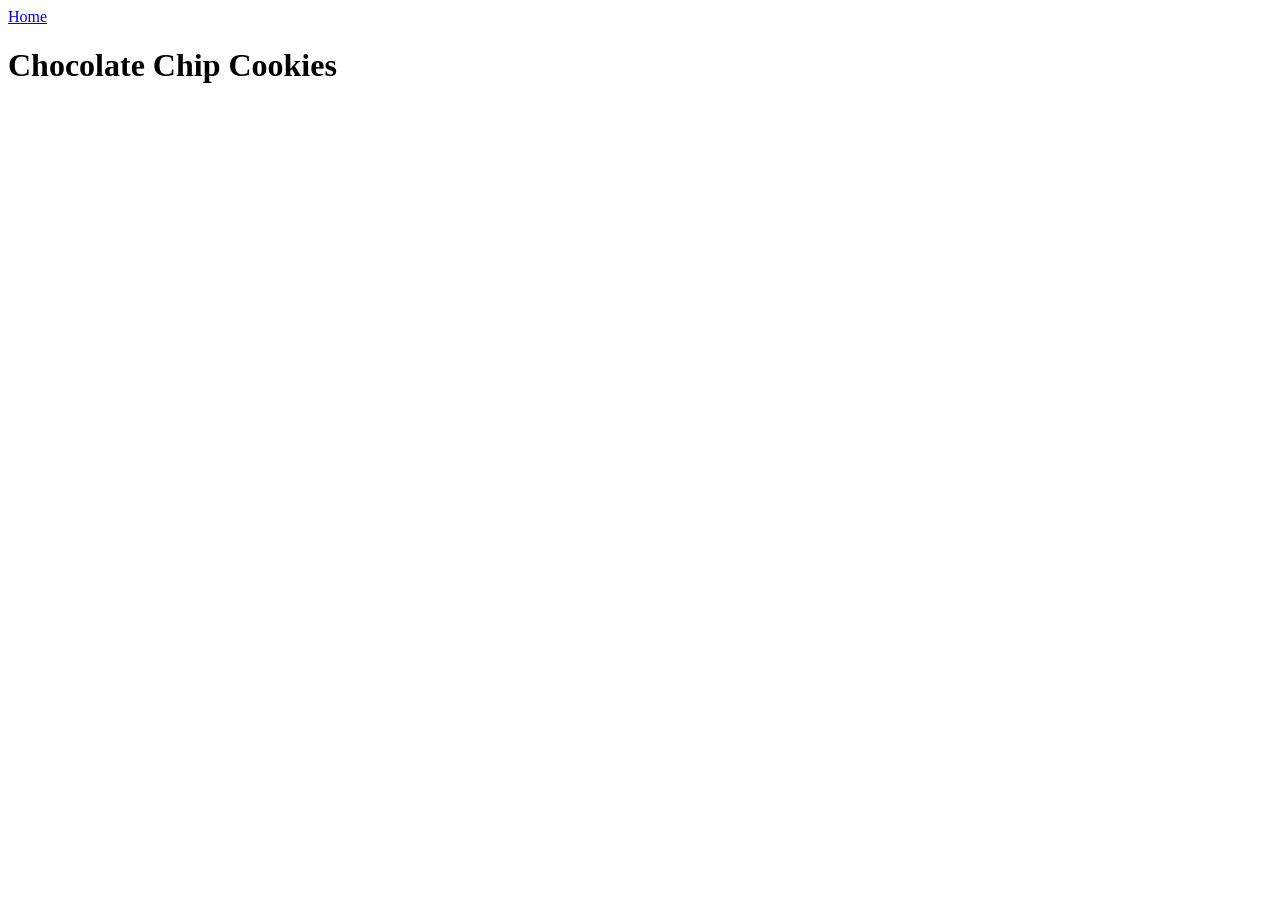
==== recipies/cookies.html @ a5a0e491 "Added index.html and recipies folder with cookies.html" ====
<!DOCTYPE html>
<html lang="en">
<head>
    <meta charset="UTF-8">
    <meta name="viewport" content="width=device-width, initial-scale=1.0">
    <title>Chocolate Chip Cookies</title>
</head>
<body>
    <a href="../index.html">Home</a>
    <h1>Chocolate Chip Cookies</h1>
</body>
</html>
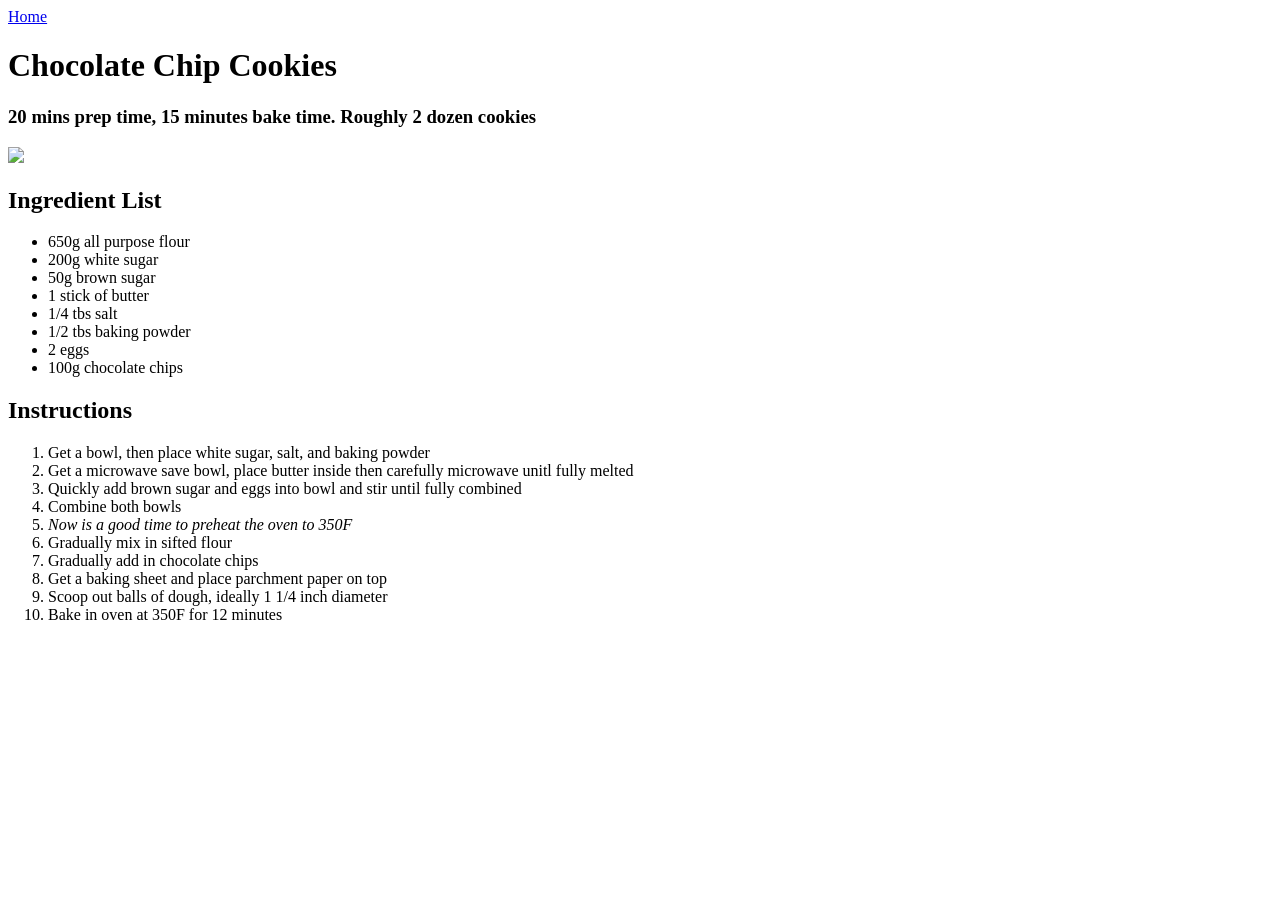
==== commit bd2e5e24: "Added content to cookies.html" ====
--- a/recipies/cookies.html
+++ b/recipies/cookies.html
@@ -8,5 +8,31 @@
 <body>
     <a href="../index.html">Home</a>
     <h1>Chocolate Chip Cookies</h1>
+    <h3>20 mins prep time, 15 minutes bake time. Roughly 2 dozen cookies</h3>
+    <img src="https://sallysbakingaddiction.com/wp-content/uploads/2013/05/chewy-chocolate-chip-cookies-2.jpg">
+    <h2>Ingredient List</h2>
+    <ul>
+        <li>650g all purpose flour</li>
+        <li>200g white sugar</li>
+        <li>50g brown sugar</li>
+        <li>1 stick of butter</li>
+        <li>1/4 tbs salt</li>
+        <li>1/2 tbs baking powder</li>
+        <li>2 eggs</li>
+        <li>100g chocolate chips</li>
+    </ul>
+    <h2>Instructions</h2>
+    <ol>
+        <li>Get a bowl, then place white sugar, salt, and baking powder</li>
+        <li>Get a microwave save bowl, place butter inside then carefully microwave unitl fully melted</li>
+        <li>Quickly add brown sugar and eggs into bowl and stir until fully combined</li>
+        <li>Combine both bowls</li>
+        <li><em>Now is a good time to preheat the oven to 350F</em></li>
+        <li>Gradually mix in sifted flour</li>
+        <li>Gradually add in chocolate chips</li>
+        <li>Get a baking sheet and place parchment paper on top</li>
+        <li>Scoop out balls of dough, ideally 1 1/4 inch diameter</li>
+        <li>Bake in oven at 350F for 12 minutes</li>
+    </ol>
 </body>
 </html>
